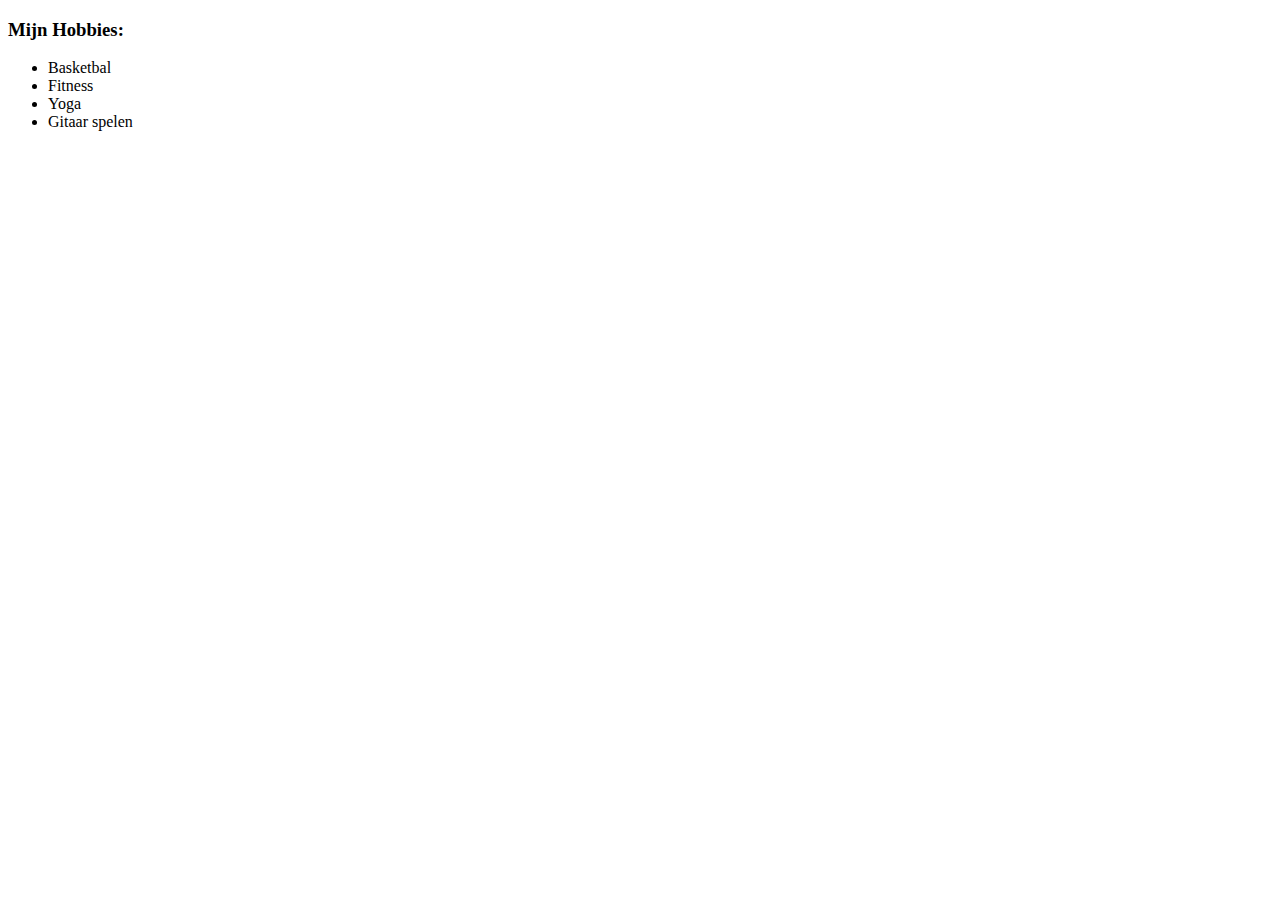
==== hobbies.html @ 6cd5a504 "eerste cv website bestanden toegevoegd" ====
<!DOCTYPE html>
<html lang="en" dir="ltr">
  <head>
    <meta charset="utf-8">
    <title>Mijn Hobbies</title>
  </head>
  <body>
<h3>Mijn Hobbies:</h3>
    <ul>
      <li>Basketbal</li>
      <li>Fitness</li>
      <li>Yoga</li>
      <li>Gitaar spelen</li>
    </ul>
  </body>
</html>
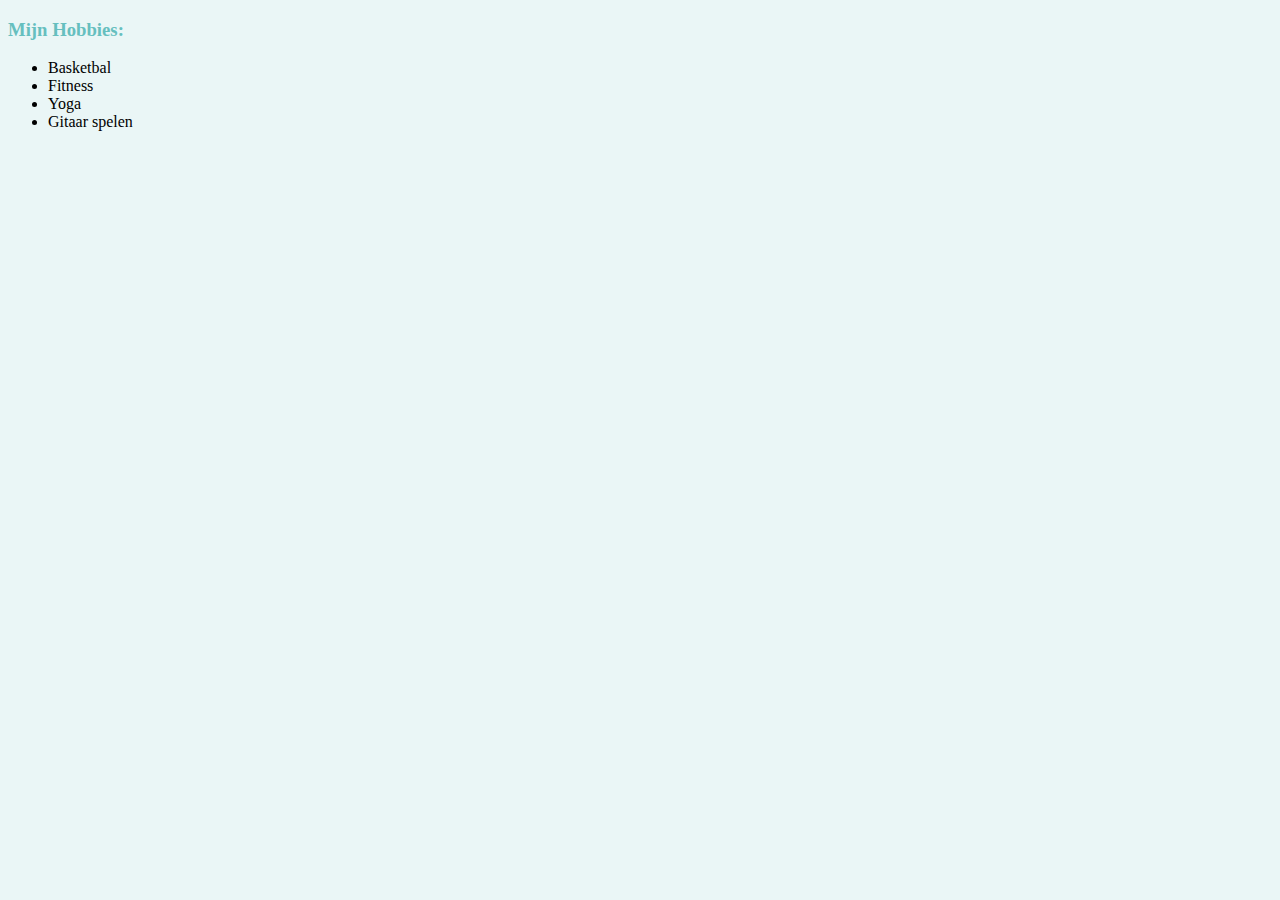
==== commit eb57ae46: "Add files via upload" ====
--- a/hobbies.html
+++ b/hobbies.html
@@ -3,6 +3,7 @@
   <head>
     <meta charset="utf-8">
     <title>Mijn Hobbies</title>
+    <link rel="stylesheet" href="css/styles.css">
   </head>
   <body>
 <h3>Mijn Hobbies:</h3>
--- a/css/styles.css
+++ b/css/styles.css
@@ -0,0 +1,43 @@
+/*****************************TAG SELECTORS***************************/
+body {
+  background-color: #eaf6f6;
+}
+
+h1 {
+  color: #66BFBF;
+}
+
+h3 {
+  color: #66BFBF;
+}
+
+hr {
+  border-style: none;
+  border-top-style: dotted;
+  border-color: grey;
+  border-width: 7px;
+  width: 8%;
+}
+
+table {
+  border-collapse: separate;
+  border-spacing: 50px 0;
+}
+
+td {
+  padding: 10px 0;
+}
+
+/****************************CLASS SELECTORS***************************/
+.big-container{
+padding:2% 7%;
+}
+
+.circular{
+  border-radius: 100%;
+}
+
+
+
+
+/****************************ID SELECTORS***************************/
